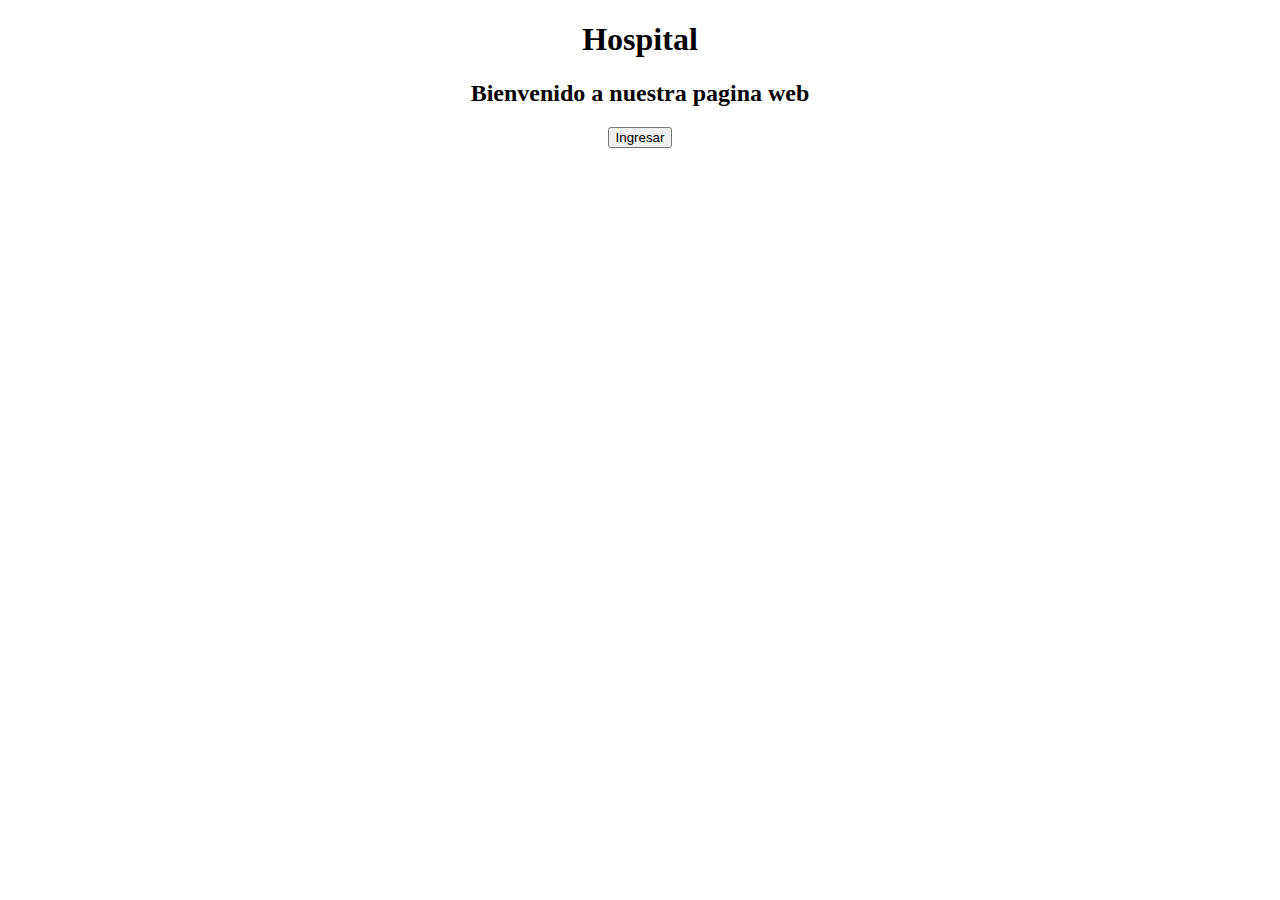
==== proyecto2/src/main/webapp/index.html @ 9cf0cfcd "Primer Commit" ====
<!DOCTYPE html>
<html>
    <head>
        <title>Pagina Principal</title>
        <meta http-equiv="Content-Type" content="text/html; charset=UTF-8">
    </head>
    <body>
        <center>
        <h1>Hospital</h1>
        <h2>Bienvenido a nuestra pagina web</h2>
        <button onclick="location.href='Login.jsp'">Ingresar</button>
        </center>
    </body>
</html>
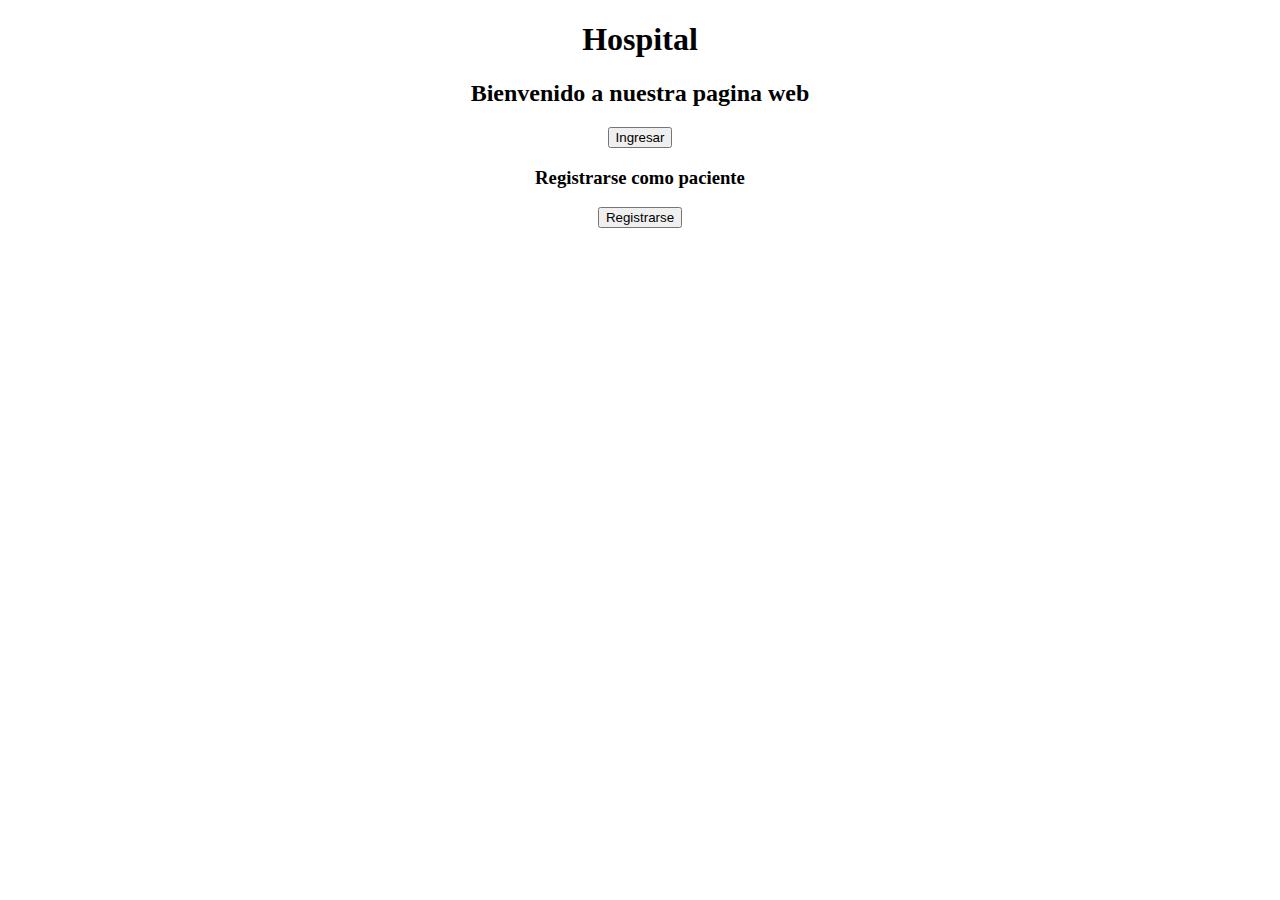
==== commit 793961ce: "Se agregaron algunos reportes de Admin" ====
--- a/proyecto2/src/main/webapp/index.html
+++ b/proyecto2/src/main/webapp/index.html
@@ -7,8 +7,10 @@
     <body>
         <center>
         <h1>Hospital</h1>
-        <h2>Bienvenido a nuestra pagina web</h2>
+        <h2>Bienvenido a nuestra pagina web</h2>                
         <button onclick="location.href='Login.jsp'">Ingresar</button>
+        <h3>Registrarse como paciente</h3>
+        <input type="button" value="Registrarse" onclick="location.href='registerNewPatient.jsp'">
         </center>
     </body>
 </html>
